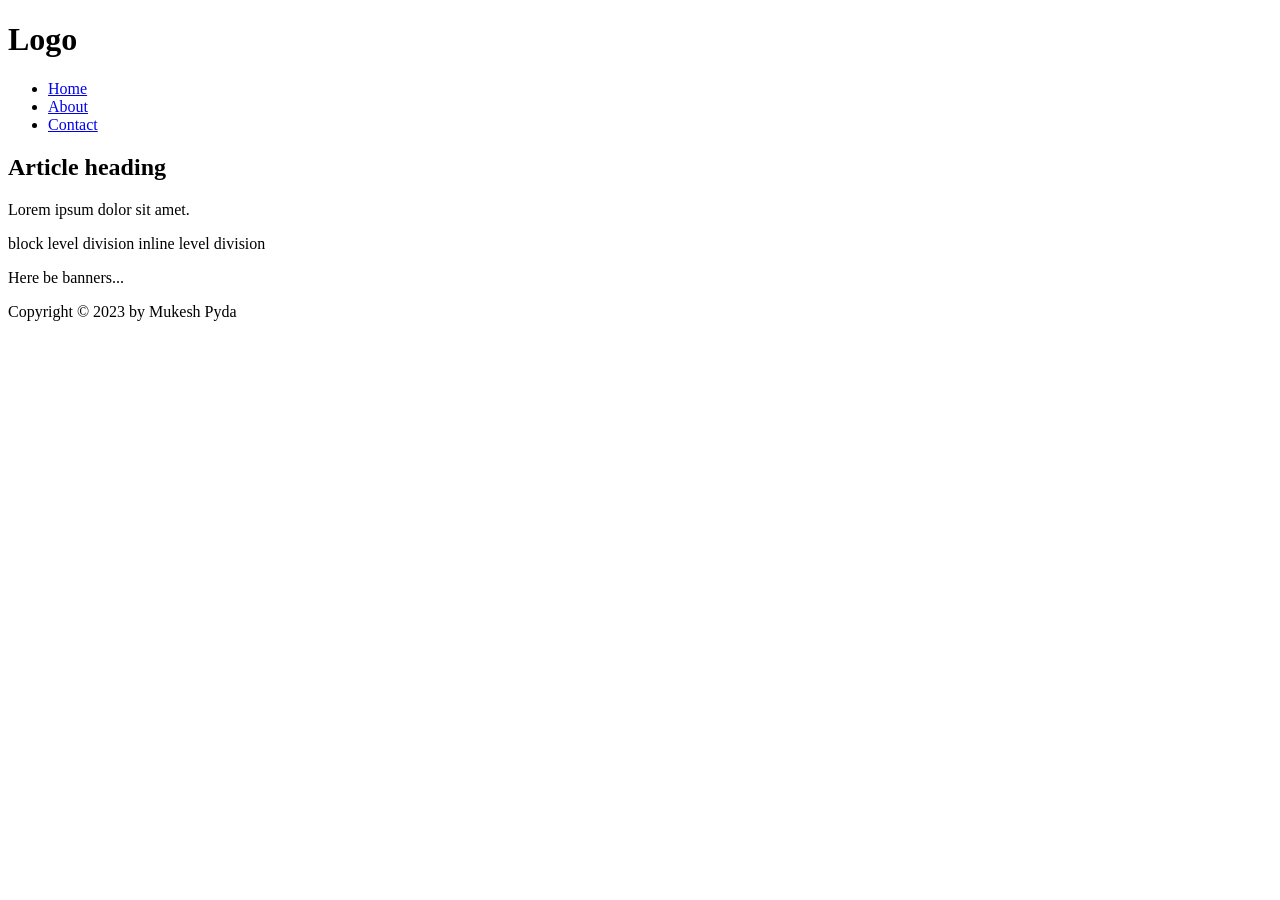
==== page_layout.html @ 2bbde716 "semantics and page layout" ====
<!DOCTYPE html>
<html lang="en">
<head>
    <meta charset="UTF-8">
    <meta http-equiv="X-UA-Compatible" content="IE=edge">
    <meta name="viewport" content="width=device-width, initial-scale=1.0">
    <title>Web3</title>
</head>
<body>
    <header>
        <h1>Logo</h1>
        <nav>
            <ul>
                <li><a href="#">Home</a></li>
                <li><a href="#">About</a></li>
                <li><a href="#">Contact</a></li>
            </ul>
        </nav>
    </header>
    <main>
        <article>
            <h2>Article heading</h2>
            <p>Lorem ipsum dolor sit amet.</p>
        </article>
    </main>

    <div>
        <p>block level division <span>inline level division</span></p>
    </div>

    <aside>
        Here be banners...
    </aside>
    <Footer>
        <p>Copyright &copy; 2023 by Mukesh Pyda</p>
    </Footer>
</body>
</html>
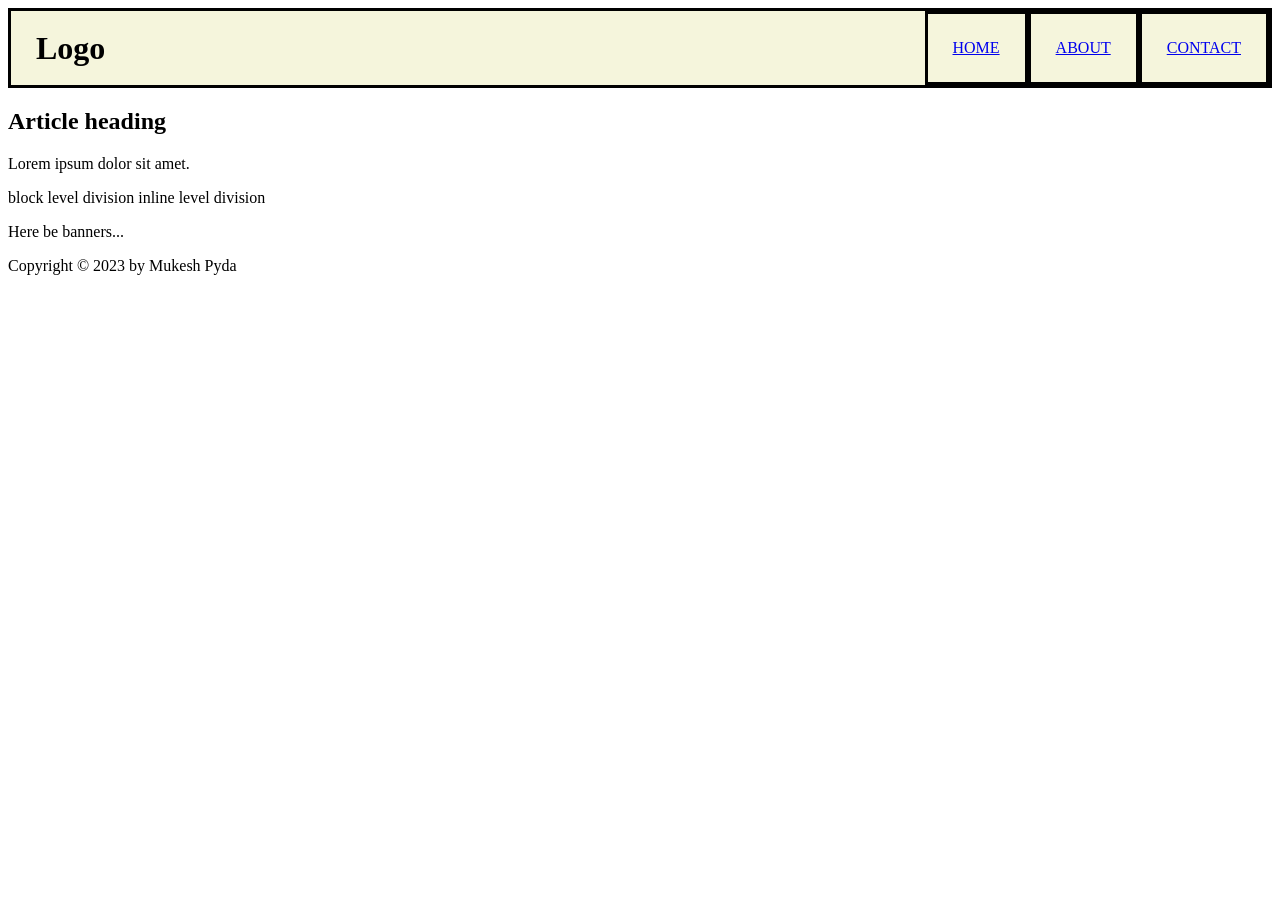
==== commit 7d4cc066: "Website Menu bar" ====
--- a/page_layout.html
+++ b/page_layout.html
@@ -4,16 +4,17 @@
     <meta charset="UTF-8">
     <meta http-equiv="X-UA-Compatible" content="IE=edge">
     <meta name="viewport" content="width=device-width, initial-scale=1.0">
+    <link rel="stylesheet" href="css/page_layout.css">
     <title>Web3</title>
 </head>
 <body>
-    <header>
-        <h1>Logo</h1>
-        <nav>
-            <ul>
-                <li><a href="#">Home</a></li>
-                <li><a href="#">About</a></li>
-                <li><a href="#">Contact</a></li>
+    <header class="header-container">
+        <h1 class="logo">Logo</h1>
+        <nav class="main-nav">
+            <ul class="menu-list">
+                <li class="menu-item"><a href="#">Home</a></li>
+                <li class="menu-item"><a href="#">About</a></li>
+                <li class="menu-item"><a href="#">Contact</a></li>
             </ul>
         </nav>
     </header>
--- a/css/page_layout.css
+++ b/css/page_layout.css
@@ -0,0 +1,30 @@
+.menu-list {
+    display: flex;
+    justify-content: flex-end;
+    margin: 0px;
+}
+
+.menu-item {
+    margin: 0px;
+    list-style-type: none;
+    padding: 25px;
+    border: solid black;
+    text-transform: uppercase;
+}
+
+.header-container {
+    display: flex;
+    border: solid black;
+    margin: 0px;
+    background-color: beige;
+}
+
+.logo {
+    width: 30%;
+    padding-left: 25px;
+    margin: auto;
+}
+
+.main-nav {
+    width: 70%;
+}
